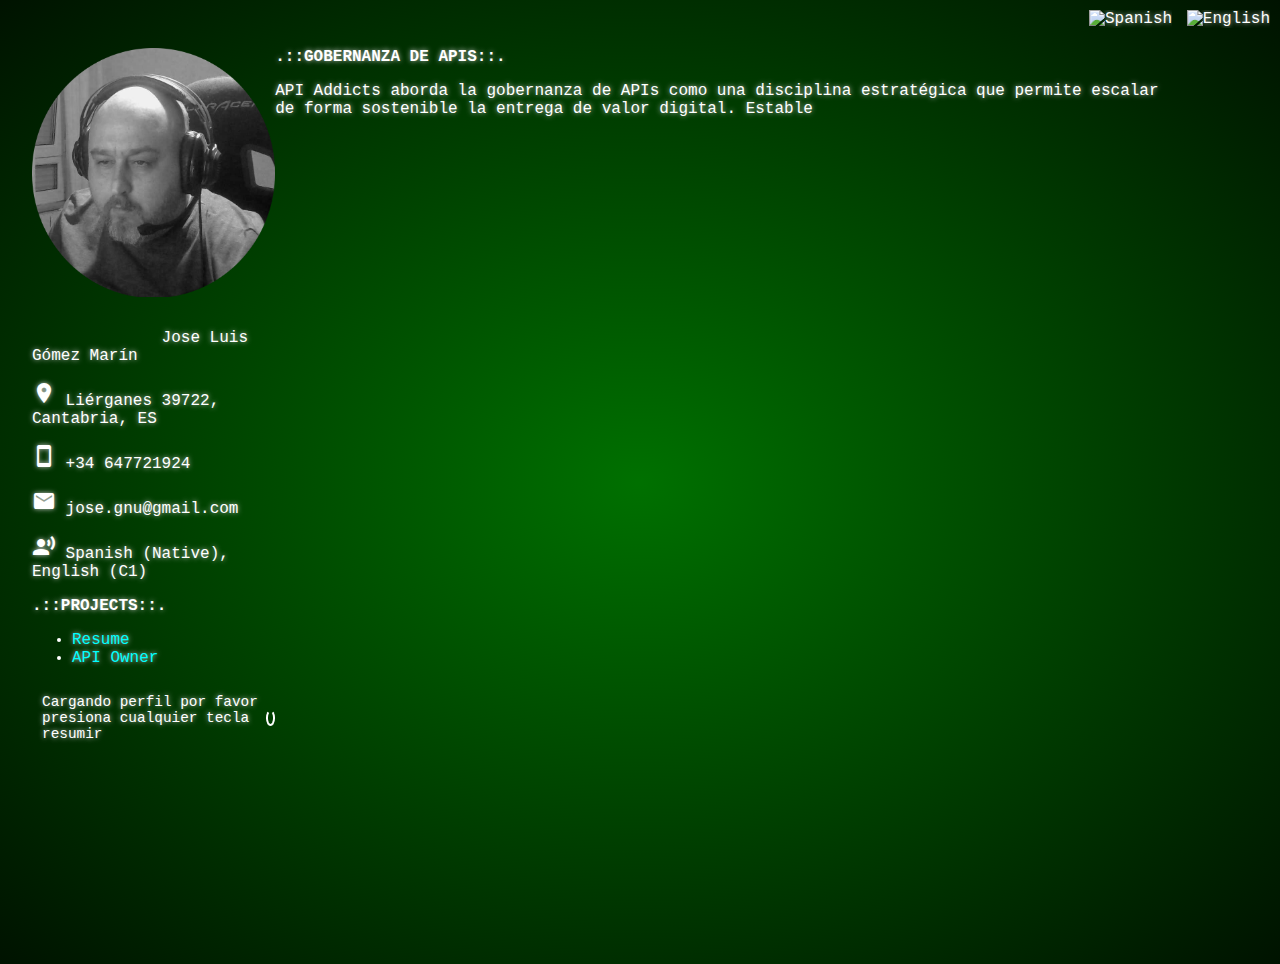
==== api_owner.html @ 357cba23 "adding  api_owner.html" ====
<!DOCTYPE html>
<html>
<head>
  <meta charset="utf-8" />
  <link rel="stylesheet" href="https://fonts.googleapis.com/icon?family=Material+Icons">
  <meta http-equiv="Cache-Control" content="no-store, no-cache, must-revalidate, max-age=0">
  <meta http-equiv="Pragma" content="no-cache">
  <meta http-equiv="Expires" content="0">
  <link rel="stylesheet" href="estilos.css">
</head>
<body>

  <div class="menu hidden">
    <p style="text-align: center;"><img src='img/mifoto.png' class="center" style="max-width: 100%; height: auto;"></p>
    <p><i class="material-icons">badge</i> Jose Luis Gómez Marín</p>
    <p><i class="material-icons">location_on</i> Liérganes 39722, Cantabria, ES</p>
    <p><i class="material-icons">smartphone</i> +34 647721924</p>
    <p><i class="material-icons">email</i> jose.gnu@gmail.com</p>
    <p><i class="material-icons">record_voice_over</i> Spanish (Native), English (C1)</p>

    <p><b>.::PROJECTS::.</b></p>
<ul>
  <li>
    <a href="resume.html" target="_blank" style="color: #00ffff; text-decoration: none;">
      Resume
    </a>
  </li>
  <li>
    <a href="api_owner.html" target="_blank" style="color: #00ffff; text-decoration: none;">
      API Owner
    </a>
  </li>
</ul>

    <div id="loading-message" class="loading-message">
      <span id="loading-text">Cargando datos, por favor presiona espacio para mostrar todo el texto</span>
      <div class="loading-animation"></div>
    </div>
  </div>

<div class="top-right-flags hidden" id="top-right-flags">
  <img src="https://upload.wikimedia.org/wikipedia/commons/thumb/9/9a/Flag_of_Spain.svg/1200px-Flag_of_Spain.svg.png" id="flag-es-top" alt="Spanish">
  <img src="https://upload.wikimedia.org/wikipedia/commons/8/83/Flag_of_the_United_Kingdom_%283-5%29.svg" id="flag-uk-top" alt="English">
</div>

<div class="mainContent" id="mainContent"></div>

<script>
var str_es = "<p><b>.::GOBERNANZA DE APIS::.</b></p><p>API Addicts aborda la gobernanza de APIs como una disciplina estratégica que permite escalar de forma sostenible la entrega de valor digital. Establece políticas, directrices y buenas prácticas para definir cómo deben diseñarse, desarrollarse, documentarse, versionarse, monitorizarse y retirarse las APIs.</p><p>Todo esto permite fomentar la reutilización, incrementar la calidad y seguridad, y facilitar la colaboración entre equipos.</p><p><b>.::CICLO DE VIDA DE LAS APIS::.</b></p><p>El ciclo de vida de las APIs gestionado por API Addicts se apoya en tecnologías clave:</p><ul><li><b>Diseño:</b> Stoplight, Swagger, Postman</li><li><b>Desarrollo:</b> Node.js, Spring Boot, FastAPI</li><li><b>Testing:</b> Postman, SoapUI, Newman</li><li><b>Deploy:</b> Jenkins, GitLab CI/CD, Docker, Kubernetes</li><li><b>Gobernanza:</b> Apigee, Azure API Management, Kong</li><li><b>Monitorización:</b> Prometheus, Grafana, ELK, DataDog</li></ul>";

var str_en = "<p><b>.::API GOVERNANCE::.</b></p><p>API Addicts addresses API governance as a strategic discipline to sustainably scale the delivery of digital value. It establishes policies, guidelines and best practices to define how APIs should be designed, developed, documented, versioned, monitored and retired.</p><p>All of this fosters reuse, increases quality and security, and facilitates team collaboration.</p><p><b>.::API LIFECYCLE::.</b></p><p>The API lifecycle managed by API Addicts relies on key technologies:</p><ul><li><b>Design:</b> Stoplight, Swagger, Postman</li><li><b>Development:</b> Node.js, Spring Boot, FastAPI</li><li><b>Testing:</b> Postman, SoapUI, Newman</li><li><b>Deploy:</b> Jenkins, GitLab CI/CD, Docker, Kubernetes</li><li><b>Governance:</b> Apigee, Azure API Management, Kong</li><li><b>Monitoring:</b> Prometheus, Grafana, ELK, DataDog</li></ul>";

var i = 0, isTag, text, typingInterval, currentContent;

function typeWriter(content) {
    currentContent = content;
    i = 0;
    text = '';
    function type() {
        text = content.slice(0, ++i);
        if (text === content) return completeLoading();
        document.getElementById('mainContent').innerHTML = text;
        var char = text.slice(-1);
        if( char === '<' ) isTag = true;
        if( char === '>' ) isTag = false;
        if (isTag) return type();
        typingInterval = setTimeout(type, 1);
    }
    type();
}

function showFullText() {
    clearTimeout(typingInterval);
    document.getElementById('mainContent').innerHTML = currentContent;
    completeLoading();
}

function completeLoading() {
    var loadingMessage = document.getElementById('loading-message');
    if (loadingMessage) loadingMessage.style.display = 'none';
}

function resetAndStart(content) {
    clearTimeout(typingInterval);
    document.getElementById('mainContent').innerHTML = '';
    startContent(content);
}

function startContent(content) {
    document.querySelector('.menu').classList.remove('hidden');
    document.getElementById('top-right-flags').classList.remove('hidden');
    document.getElementById('loading-message').style.display = 'flex';
    typeWriter(content);
}

document.getElementById('flag-es-top').addEventListener('click', function() {
    resetAndStart(str_es);
    updateLoadingMessage('es');
});

document.getElementById('flag-uk-top').addEventListener('click', function() {
    resetAndStart(str_en);
    updateLoadingMessage('en');
});

document.addEventListener('keydown', function() {
    showFullText();
});

function updateLoadingMessage(language) {
    var loadingText = document.getElementById('loading-text');
    loadingText.textContent = (language === 'es') ?
      'Cargando perfil por favor presiona cualquier tecla resumir' :
      'Loading profile please press any key to resume';
}

function getCookie(name) {
  const value = `; ${document.cookie}`;
  const parts = value.split(`; ${name}=`);
  if (parts.length === 2) return parts.pop().split(';').shift();
}

window.onload = function() {
  var lang = getCookie("selectedLanguage") || "es";
  var content = lang === "es" ? str_es : str_en;
  startContent(content);
  updateLoadingMessage(lang);
};
</script>

</body>
</html>
---- estilos.css ----
/* estilos.css */

body {
    background-color: black;
    background-image: radial-gradient(
      rgba(0, 150, 0, 0.75), black 120%
    );
    height: 100vh;
    margin: 0;
    overflow-y: scroll;
    padding: 2rem;
    color: white;
    font: 1rem Inconsolata, monospace;
    text-shadow: 0 0 5px #C8C8C8;
  }
  
  ::selection {
    background: #0080FF;
    text-shadow: none;
  }
  
  pre {
    margin: 0;
  }
  
  .menu {
    float: left;
    width: 20%;
    height: 80%;
    position: relative;
  }
  
  .mainContent {
    float: left;
    width: 75%;
    height: 80%;
  }
  
  .label {
    color: white;
    padding: 8px;
  }
  
  .label-keyword {
    background-color: #2196F3;
    color: white;
    padding: 8px 16px;
    border-radius: 3px;
    box-shadow: 2px 2px 5px #1a70c2, -2px -2px 5px #27b6ff;
    transition: box-shadow 0.3s ease;
  }
  
  .label-keyword:hover {
    box-shadow: inset 2px 2px 5px #1a70c2, inset -2px -2px 5px #27b6ff;
  }
  
  .language-selector {
    position: absolute;
    top: 50%;
    left: 50%;
    transform: translate(-50%, -50%);
    text-align: center;
  }
  
  .language-selector img {
    width: 60px;
    height: 40px;
    cursor: pointer;
    margin: 10px;
  }
  
  .language-selector-text {
    font-size: 1.5rem;
    margin-bottom: 20px;
  }
  
  .hidden {
    display: none;
  }
  
  .top-right-flags {
    position: absolute;
    top: 10px;
    right: 10px;
  }
  
  .top-right-flags img {
    width: 30px;
    height: 20px;
    cursor: pointer;
    margin-left: 5px;
  }
  
  .loading-message {
    position: absolute;
    bottom: 10px;
    left: 10px;
    font-size: 0.9rem;
    display: flex;
    align-items: center;
  }
  
  .loading-animation {
    margin-left: 5px;
    border: 2px solid white;
    border-top: 2px solid transparent;
    border-radius: 50%;
    width: 12px;
    height: 12px;
    animation: spin 1s linear infinite;
  }
  
  @keyframes spin {
    0% { transform: rotate(0deg); }
    100% { transform: rotate(360deg); }
  }
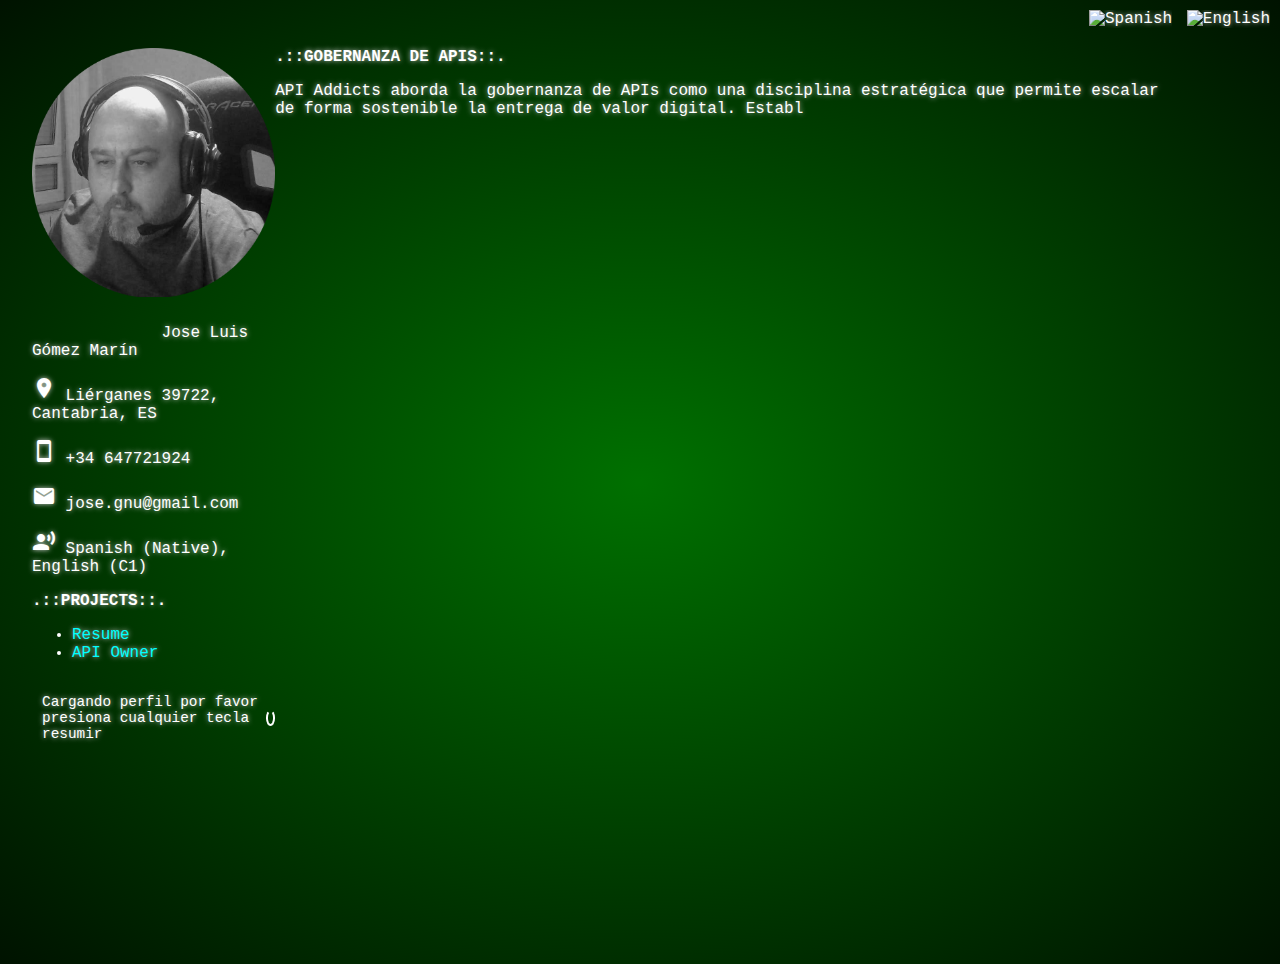
==== commit 4b2dc83e: "adding  api_owner.html" ====
--- a/api_owner.html
+++ b/api_owner.html
@@ -11,7 +11,7 @@
 <body>
 
   <div class="menu hidden">
-    <p style="text-align: center;"><img src='img/mifoto.png' class="center" style="max-width: 100%; height: auto;"></p>
+    <p style="text-align: center;"><img src='img/mifoto.png'></p>
     <p><i class="material-icons">badge</i> Jose Luis Gómez Marín</p>
     <p><i class="material-icons">location_on</i> Liérganes 39722, Cantabria, ES</p>
     <p><i class="material-icons">smartphone</i> +34 647721924</p>
--- a/estilos.css
+++ b/estilos.css
@@ -109,6 +109,14 @@
     height: 12px;
     animation: spin 1s linear infinite;
   }
+
+  .menu img {
+    max-width: 100%;
+    max-height: 250px;
+    object-fit: contain;
+    display: block;
+    margin: 0 auto;
+  }
   
   @keyframes spin {
     0% { transform: rotate(0deg); }
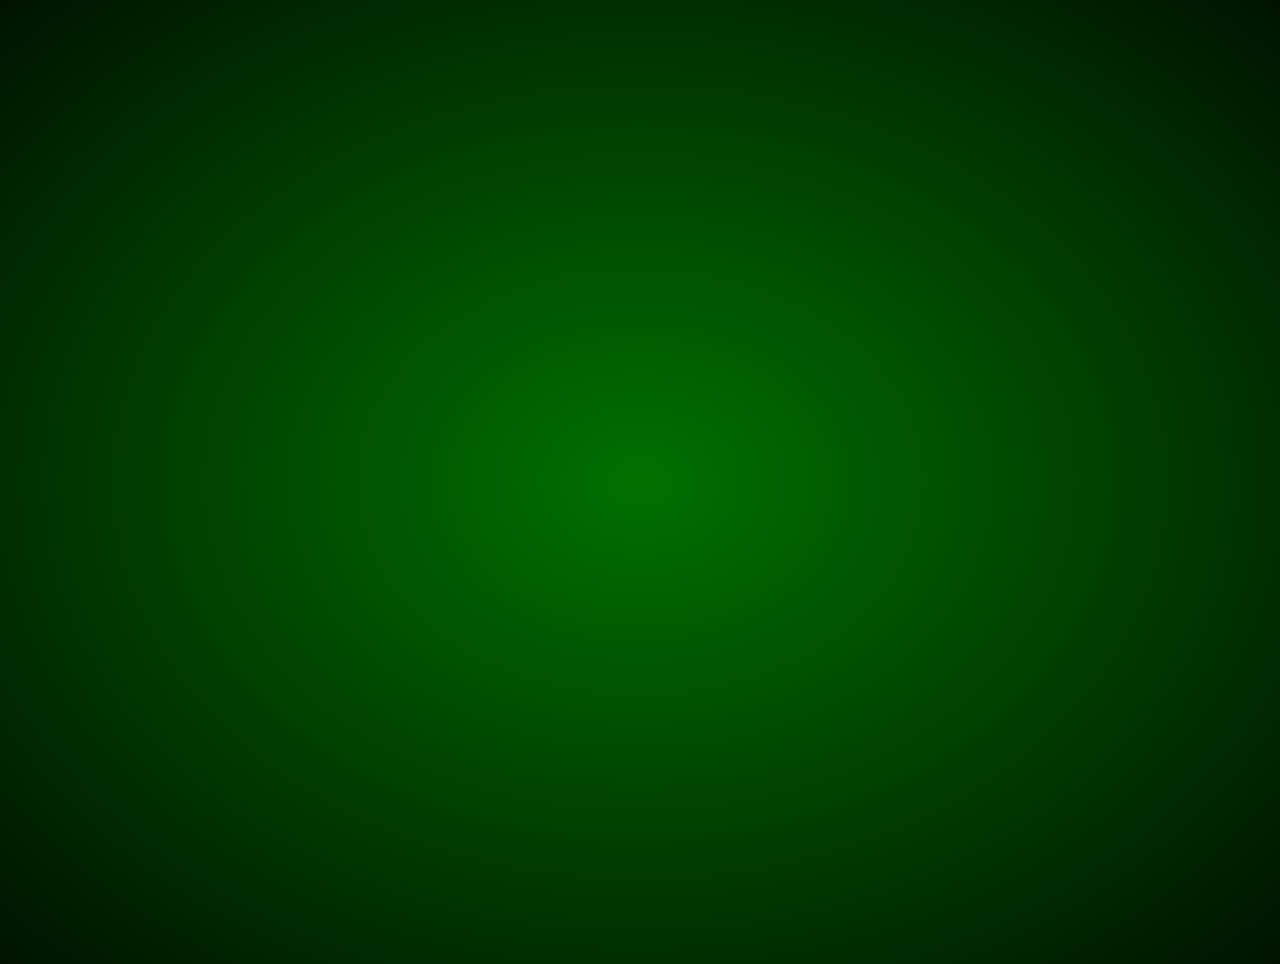
==== commit f23380c5: "adding  api_owner.html" ====
--- a/api_owner.html
+++ b/api_owner.html
@@ -46,9 +46,23 @@
 <div class="mainContent" id="mainContent"></div>
 
 <script>
-var str_es = "<p><b>.::GOBERNANZA DE APIS::.</b></p><p>API Addicts aborda la gobernanza de APIs como una disciplina estratégica que permite escalar de forma sostenible la entrega de valor digital. Establece políticas, directrices y buenas prácticas para definir cómo deben diseñarse, desarrollarse, documentarse, versionarse, monitorizarse y retirarse las APIs.</p><p>Todo esto permite fomentar la reutilización, incrementar la calidad y seguridad, y facilitar la colaboración entre equipos.</p><p><b>.::CICLO DE VIDA DE LAS APIS::.</b></p><p>El ciclo de vida de las APIs gestionado por API Addicts se apoya en tecnologías clave:</p><ul><li><b>Diseño:</b> Stoplight, Swagger, Postman</li><li><b>Desarrollo:</b> Node.js, Spring Boot, FastAPI</li><li><b>Testing:</b> Postman, SoapUI, Newman</li><li><b>Deploy:</b> Jenkins, GitLab CI/CD, Docker, Kubernetes</li><li><b>Gobernanza:</b> Apigee, Azure API Management, Kong</li><li><b>Monitorización:</b> Prometheus, Grafana, ELK, DataDog</li></ul>";
+var str_es = "<p><b>.::GOBERNANZA DE APIS::.</b></p><p>API Addicts aborda la gobernanza de APIs como una disciplina estratégica que permite escalar de forma sostenible la entrega de valor digital. Establece políticas, directrices y buenas prácticas para definir cómo deben diseñarse, desarrollarse, documentarse, versionarse, monitorizarse y retirarse las APIs.</p><p>Todo esto permite fomentar la reutilización, incrementar la calidad y seguridad, y facilitar la colaboración entre equipos.</p><p><b>.::CICLO DE VIDA DE LAS APIS::.</b></p><p>El ciclo de vida de las APIs gestionado por API Addicts se apoya en tecnologías clave:</p><ul>
+<li><b>Diseño:</b> Stoplight, Swagger, Postman. En esta fase se definen los contratos de la API, los modelos de datos y los endpoints. Una buena definición desde el inicio garantiza claridad y facilita la validación temprana.</li>
+<li><b>Desarrollo:</b> Node.js, Spring Boot, FastAPI. Aquí se implementa la lógica definida, utilizando frameworks que permiten mantener calidad, rendimiento y escalabilidad.</li>
+<li><b>Testing:</b> Postman, SoapUI, Newman. Se automatizan y validan los distintos escenarios funcionales y no funcionales para asegurar la robustez de la API antes de pasar a producción.</li>
+<li><b>Deploy:</b> Jenkins, GitLab CI/CD, Docker, Kubernetes. Las APIs se integran en pipelines CI/CD para un despliegue automático, seguro y repetible en entornos productivos.</li>
+<li><b>Gobernanza:</b> Apigee, Azure API Management, Kong. Se aplican políticas de seguridad, control de tráfico, versionado, monetización y publicación a los consumidores internos o externos.</li>
+<li><b>Monitorización:</b> Prometheus, Grafana, ELK, DataDog. Se evalúa el rendimiento, disponibilidad y errores en tiempo real, permitiendo acciones proactivas y mejora continua.</li>
+</ul>";
 
-var str_en = "<p><b>.::API GOVERNANCE::.</b></p><p>API Addicts addresses API governance as a strategic discipline to sustainably scale the delivery of digital value. It establishes policies, guidelines and best practices to define how APIs should be designed, developed, documented, versioned, monitored and retired.</p><p>All of this fosters reuse, increases quality and security, and facilitates team collaboration.</p><p><b>.::API LIFECYCLE::.</b></p><p>The API lifecycle managed by API Addicts relies on key technologies:</p><ul><li><b>Design:</b> Stoplight, Swagger, Postman</li><li><b>Development:</b> Node.js, Spring Boot, FastAPI</li><li><b>Testing:</b> Postman, SoapUI, Newman</li><li><b>Deploy:</b> Jenkins, GitLab CI/CD, Docker, Kubernetes</li><li><b>Governance:</b> Apigee, Azure API Management, Kong</li><li><b>Monitoring:</b> Prometheus, Grafana, ELK, DataDog</li></ul>";
+var str_en = "<p><b>.::API GOVERNANCE::.</b></p><p>API Addicts addresses API governance as a strategic discipline to sustainably scale the delivery of digital value. It establishes policies, guidelines and best practices to define how APIs should be designed, developed, documented, versioned, monitored and retired.</p><p>All of this fosters reuse, increases quality and security, and facilitates team collaboration.</p><p><b>.::API LIFECYCLE::.</b></p><p>The API lifecycle managed by API Addicts relies on key technologies:</p><ul>
+<li><b>Design:</b> Stoplight, Swagger, Postman. This phase defines the API contracts, data models, and endpoints. A strong design ensures clarity and enables early validation.</li>
+<li><b>Development:</b> Node.js, Spring Boot, FastAPI. Implementation of the business logic using robust frameworks that provide scalability, maintainability, and performance.</li>
+<li><b>Testing:</b> Postman, SoapUI, Newman. Automated and manual testing are used to validate both functional and non-functional scenarios, ensuring the API is production-ready.</li>
+<li><b>Deploy:</b> Jenkins, GitLab CI/CD, Docker, Kubernetes. APIs are deployed through CI/CD pipelines in a reliable, automated and repeatable way across environments.</li>
+<li><b>Governance:</b> Apigee, Azure API Management, Kong. Security, rate-limiting, versioning, monetization and exposure are managed through these platforms for internal and external consumers.</li>
+<li><b>Monitoring:</b> Prometheus, Grafana, ELK, DataDog. Metrics and logs are collected to track performance, availability and errors in real-time, enabling proactive response and improvement.</li>
+</ul>";
 
 var i = 0, isTag, text, typingInterval, currentContent;
 
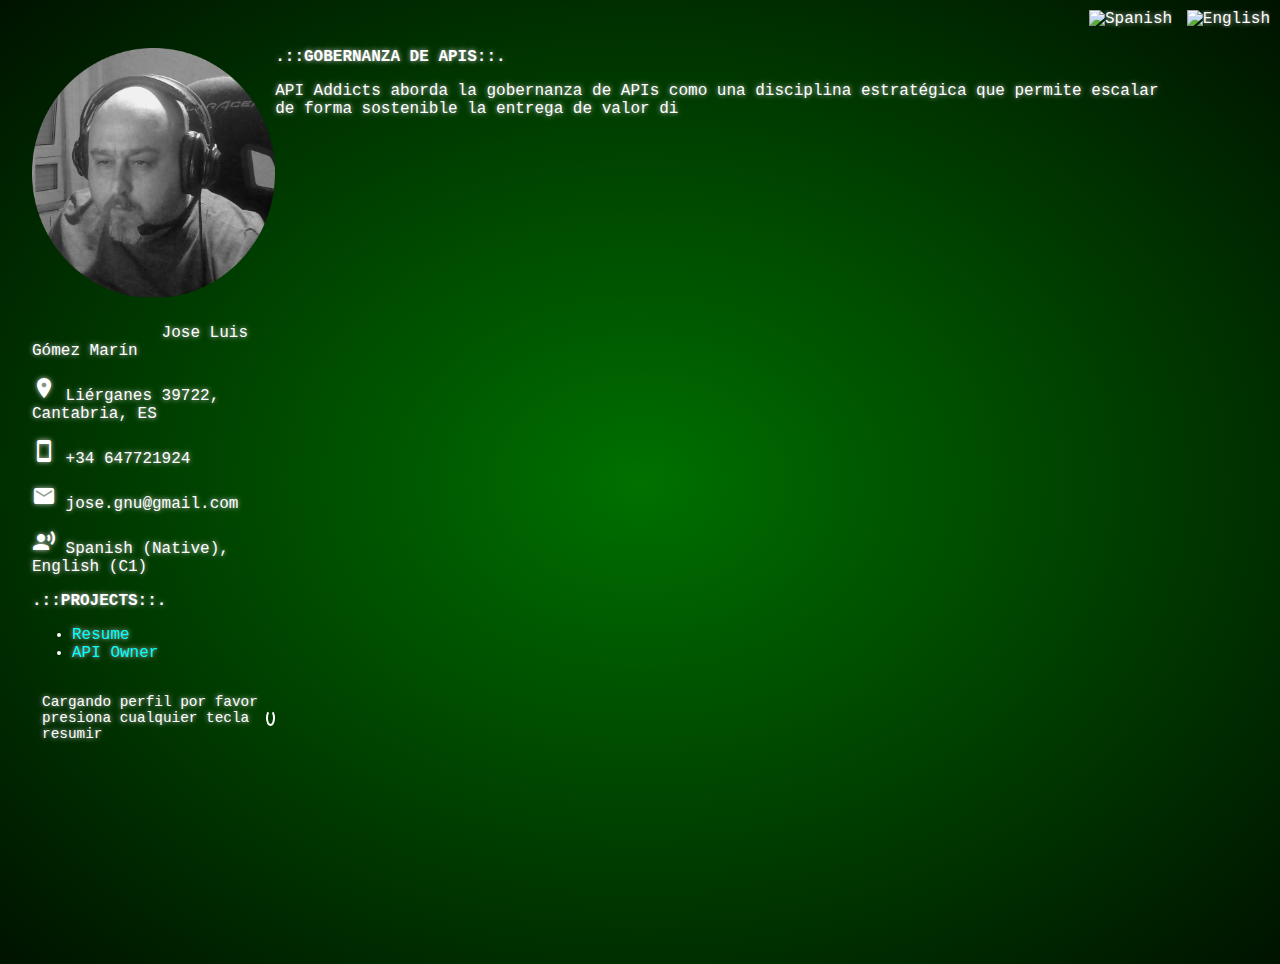
==== commit 75ac23ee: "adding  api_owner.html" ====
--- a/api_owner.html
+++ b/api_owner.html
@@ -46,23 +46,9 @@
 <div class="mainContent" id="mainContent"></div>
 
 <script>
-var str_es = "<p><b>.::GOBERNANZA DE APIS::.</b></p><p>API Addicts aborda la gobernanza de APIs como una disciplina estratégica que permite escalar de forma sostenible la entrega de valor digital. Establece políticas, directrices y buenas prácticas para definir cómo deben diseñarse, desarrollarse, documentarse, versionarse, monitorizarse y retirarse las APIs.</p><p>Todo esto permite fomentar la reutilización, incrementar la calidad y seguridad, y facilitar la colaboración entre equipos.</p><p><b>.::CICLO DE VIDA DE LAS APIS::.</b></p><p>El ciclo de vida de las APIs gestionado por API Addicts se apoya en tecnologías clave:</p><ul>
-<li><b>Diseño:</b> Stoplight, Swagger, Postman. En esta fase se definen los contratos de la API, los modelos de datos y los endpoints. Una buena definición desde el inicio garantiza claridad y facilita la validación temprana.</li>
-<li><b>Desarrollo:</b> Node.js, Spring Boot, FastAPI. Aquí se implementa la lógica definida, utilizando frameworks que permiten mantener calidad, rendimiento y escalabilidad.</li>
-<li><b>Testing:</b> Postman, SoapUI, Newman. Se automatizan y validan los distintos escenarios funcionales y no funcionales para asegurar la robustez de la API antes de pasar a producción.</li>
-<li><b>Deploy:</b> Jenkins, GitLab CI/CD, Docker, Kubernetes. Las APIs se integran en pipelines CI/CD para un despliegue automático, seguro y repetible en entornos productivos.</li>
-<li><b>Gobernanza:</b> Apigee, Azure API Management, Kong. Se aplican políticas de seguridad, control de tráfico, versionado, monetización y publicación a los consumidores internos o externos.</li>
-<li><b>Monitorización:</b> Prometheus, Grafana, ELK, DataDog. Se evalúa el rendimiento, disponibilidad y errores en tiempo real, permitiendo acciones proactivas y mejora continua.</li>
-</ul>";
+var str_es = "<p><b>.::GOBERNANZA DE APIS::.</b></p><p>API Addicts aborda la gobernanza de APIs como una disciplina estratégica que permite escalar de forma sostenible la entrega de valor digital. Establece políticas, directrices y buenas prácticas para definir cómo deben diseñarse, desarrollarse, documentarse, versionarse, monitorizarse y retirarse las APIs.</p><p>Todo esto permite fomentar la reutilización, incrementar la calidad y seguridad, y facilitar la colaboración entre equipos.</p><p><b>.::CICLO DE VIDA DE LAS APIS::.</b></p><p>El ciclo de vida de las APIs gestionado por API Addicts se apoya en tecnologías clave:</p><ul><li><b>Diseño:</b>: En esta fase se definen contratos, modelos de datos y endpoints. Una buena definición garantiza claridad y facilita la validación temprana. Stoplight, Swagger, Postman</li><li><b>Desarrollo:</b>: Aquí se implementa la lógica definida, utilizando frameworks que aseguran calidad, rendimiento y escalabilidad. Node.js, Spring Boot, FastAPI</li><li><b>Testing:</b>: Validación de escenarios funcionales y no funcionales para asegurar la robustez antes del despliegue. Postman, SoapUI, Newman</li><li><b>Deploy:</b>: Uso de pipelines CI/CD para un despliegue automático, seguro y repetible en entornos productivos. Jenkins, GitLab CI/CD, Docker, Kubernetes</li><li><b>Gobernanza:</b>: Aplicación de políticas de seguridad, control, versionado y publicación de APIs. Apigee, Azure API Management, Kong</li><li><b>Monitorización:</b>: Evaluación continua del rendimiento, disponibilidad y errores para mejora continua. Prometheus, Grafana, ELK, DataDog</li></ul>";
 
-var str_en = "<p><b>.::API GOVERNANCE::.</b></p><p>API Addicts addresses API governance as a strategic discipline to sustainably scale the delivery of digital value. It establishes policies, guidelines and best practices to define how APIs should be designed, developed, documented, versioned, monitored and retired.</p><p>All of this fosters reuse, increases quality and security, and facilitates team collaboration.</p><p><b>.::API LIFECYCLE::.</b></p><p>The API lifecycle managed by API Addicts relies on key technologies:</p><ul>
-<li><b>Design:</b> Stoplight, Swagger, Postman. This phase defines the API contracts, data models, and endpoints. A strong design ensures clarity and enables early validation.</li>
-<li><b>Development:</b> Node.js, Spring Boot, FastAPI. Implementation of the business logic using robust frameworks that provide scalability, maintainability, and performance.</li>
-<li><b>Testing:</b> Postman, SoapUI, Newman. Automated and manual testing are used to validate both functional and non-functional scenarios, ensuring the API is production-ready.</li>
-<li><b>Deploy:</b> Jenkins, GitLab CI/CD, Docker, Kubernetes. APIs are deployed through CI/CD pipelines in a reliable, automated and repeatable way across environments.</li>
-<li><b>Governance:</b> Apigee, Azure API Management, Kong. Security, rate-limiting, versioning, monetization and exposure are managed through these platforms for internal and external consumers.</li>
-<li><b>Monitoring:</b> Prometheus, Grafana, ELK, DataDog. Metrics and logs are collected to track performance, availability and errors in real-time, enabling proactive response and improvement.</li>
-</ul>";
+var str_en = "<p><b>.::API GOVERNANCE::.</b></p><p>API Addicts addresses API governance as a strategic discipline to sustainably scale the delivery of digital value. It establishes policies, guidelines and best practices to define how APIs should be designed, developed, documented, versioned, monitored and retired.</p><p>All of this fosters reuse, increases quality and security, and facilitates team collaboration.</p><p><b>.::API LIFECYCLE::.</b></p><p>The API lifecycle managed by API Addicts relies on key technologies:</p><ul><li><b>Design:</b>: This phase defines contracts, data models, and endpoints. Good design ensures clarity and early validation. Stoplight, Swagger, Postman</li><li><b>Development:</b>: Implementation of business logic using frameworks that ensure quality, scalability, and performance. Node.js, Spring Boot, FastAPI</li><li><b>Testing:</b>: Validation of functional and non-functional scenarios to ensure robustness before deployment. Postman, SoapUI, Newman</li><li><b>Deploy:</b>: Using CI/CD pipelines for automated, secure, and repeatable deployment in production environments. Jenkins, GitLab CI/CD, Docker, Kubernetes</li><li><b>Governance:</b>: Applying security policies, traffic control, versioning, and API publishing. Apigee, Azure API Management, Kong</li><li><b>Monitoring:</b>: Ongoing assessment of performance, availability, and errors to support continuous improvement. Prometheus, Grafana, ELK, DataDog</li></ul>";
 
 var i = 0, isTag, text, typingInterval, currentContent;
 
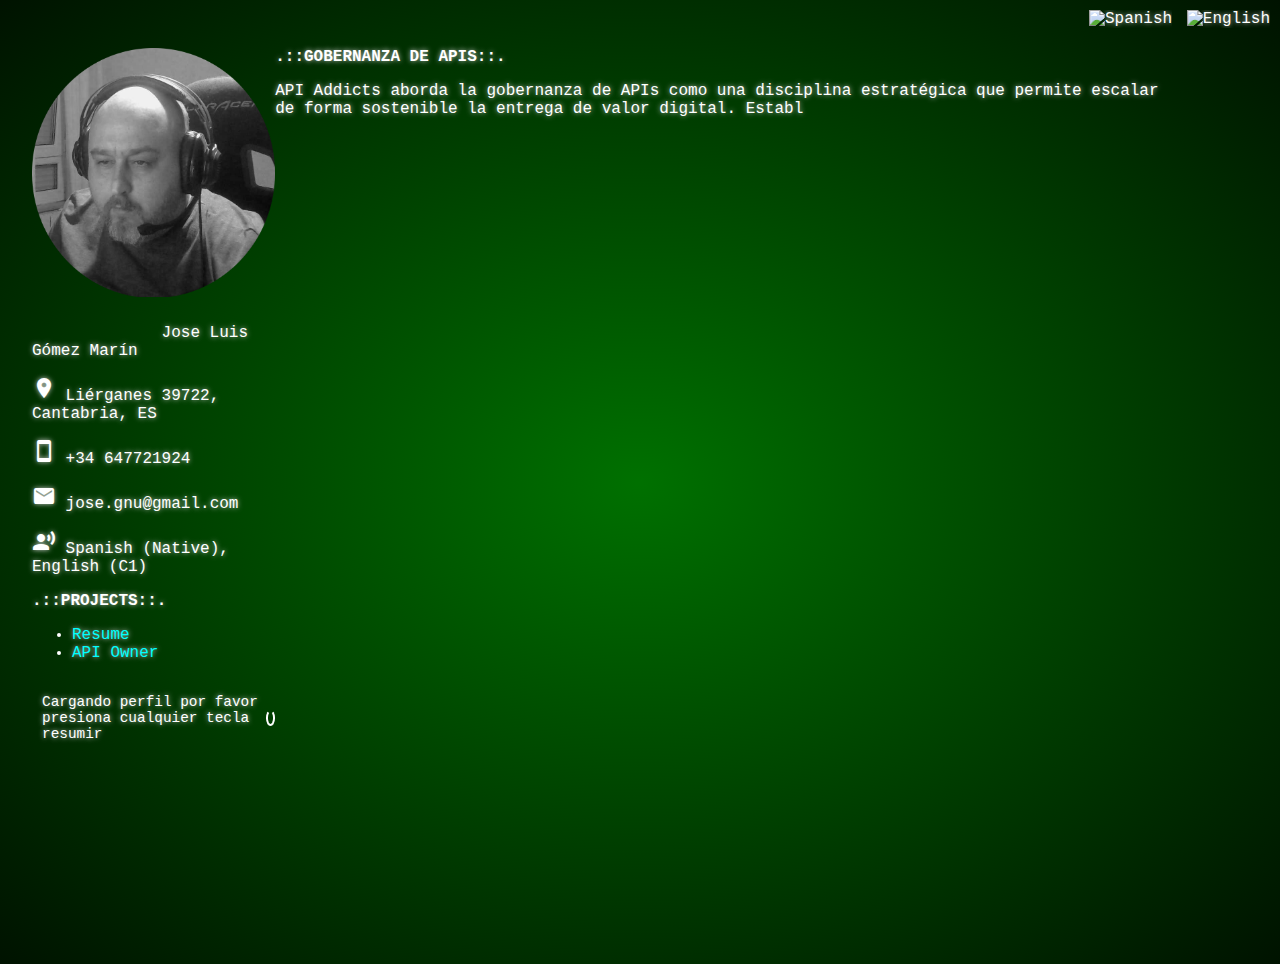
==== commit 56a0aff3: "adding  api_owner.html" ====
--- a/api_owner.html
+++ b/api_owner.html
@@ -46,9 +46,9 @@
 <div class="mainContent" id="mainContent"></div>
 
 <script>
-var str_es = "<p><b>.::GOBERNANZA DE APIS::.</b></p><p>API Addicts aborda la gobernanza de APIs como una disciplina estratégica que permite escalar de forma sostenible la entrega de valor digital. Establece políticas, directrices y buenas prácticas para definir cómo deben diseñarse, desarrollarse, documentarse, versionarse, monitorizarse y retirarse las APIs.</p><p>Todo esto permite fomentar la reutilización, incrementar la calidad y seguridad, y facilitar la colaboración entre equipos.</p><p><b>.::CICLO DE VIDA DE LAS APIS::.</b></p><p>El ciclo de vida de las APIs gestionado por API Addicts se apoya en tecnologías clave:</p><ul><li><b>Diseño:</b>: En esta fase se definen contratos, modelos de datos y endpoints. Una buena definición garantiza claridad y facilita la validación temprana. Stoplight, Swagger, Postman</li><li><b>Desarrollo:</b>: Aquí se implementa la lógica definida, utilizando frameworks que aseguran calidad, rendimiento y escalabilidad. Node.js, Spring Boot, FastAPI</li><li><b>Testing:</b>: Validación de escenarios funcionales y no funcionales para asegurar la robustez antes del despliegue. Postman, SoapUI, Newman</li><li><b>Deploy:</b>: Uso de pipelines CI/CD para un despliegue automático, seguro y repetible en entornos productivos. Jenkins, GitLab CI/CD, Docker, Kubernetes</li><li><b>Gobernanza:</b>: Aplicación de políticas de seguridad, control, versionado y publicación de APIs. Apigee, Azure API Management, Kong</li><li><b>Monitorización:</b>: Evaluación continua del rendimiento, disponibilidad y errores para mejora continua. Prometheus, Grafana, ELK, DataDog</li></ul>";
+var str_es = "<p><b>.::GOBERNANZA DE APIS::.</b></p><p>API Addicts aborda la gobernanza de APIs como una disciplina estratégica que permite escalar de forma sostenible la entrega de valor digital. Establece políticas, directrices y buenas prácticas para definir cómo deben diseñarse, desarrollarse, documentarse, versionarse, monitorizarse y retirarse las APIs.</p><p>Todo esto permite fomentar la reutilización, incrementar la calidad y seguridad, y facilitar la colaboración entre equipos.</p><p><b>.::CICLO DE VIDA DE LAS APIS::.</b></p><p>El ciclo de vida de las APIs gestionado por API Addicts se apoya en tecnologías clave:</p><ul><li><b>Diseño:</b>: En esta fase se definen contratos, modelos de datos y endpoints. Una buena definición garantiza claridad y facilita la validación temprana. Stoplight, Swagger, Postman</li><li><b>Desarrollo:</b>: Aquí se implementa la lógica definida, utilizando frameworks que aseguran calidad, rendimiento y escalabilidad. Node.js, Spring Boot, FastAPI</li><li><b>Testing:</b>: Validación de escenarios funcionales y no funcionales para asegurar la robustez antes del despliegue. Postman, SoapUI, Newman</li><li><b>Deploy:</b>: Uso de pipelines CI/CD para un despliegue automático, seguro y repetible en entornos productivos. Jenkins, GitLab CI/CD, Docker, Kubernetes</li><li><b>Gobernanza:</b>: Aplicación de políticas de seguridad, control, versionado y publicación de APIs. Apigee, Azure API Management, Kong</li><li><b>Monitorización:</b>: Evaluación continua del rendimiento, disponibilidad y errores para mejora continua. Prometheus, Grafana, ELK, DataDog</li></ul>\<p style='text-align:center;'><img src='img/api_owner_lifecycle.png' style='max-width:100%; height:auto; border:2px solid #00ff00; padding:10px;'></p>";
 
-var str_en = "<p><b>.::API GOVERNANCE::.</b></p><p>API Addicts addresses API governance as a strategic discipline to sustainably scale the delivery of digital value. It establishes policies, guidelines and best practices to define how APIs should be designed, developed, documented, versioned, monitored and retired.</p><p>All of this fosters reuse, increases quality and security, and facilitates team collaboration.</p><p><b>.::API LIFECYCLE::.</b></p><p>The API lifecycle managed by API Addicts relies on key technologies:</p><ul><li><b>Design:</b>: This phase defines contracts, data models, and endpoints. Good design ensures clarity and early validation. Stoplight, Swagger, Postman</li><li><b>Development:</b>: Implementation of business logic using frameworks that ensure quality, scalability, and performance. Node.js, Spring Boot, FastAPI</li><li><b>Testing:</b>: Validation of functional and non-functional scenarios to ensure robustness before deployment. Postman, SoapUI, Newman</li><li><b>Deploy:</b>: Using CI/CD pipelines for automated, secure, and repeatable deployment in production environments. Jenkins, GitLab CI/CD, Docker, Kubernetes</li><li><b>Governance:</b>: Applying security policies, traffic control, versioning, and API publishing. Apigee, Azure API Management, Kong</li><li><b>Monitoring:</b>: Ongoing assessment of performance, availability, and errors to support continuous improvement. Prometheus, Grafana, ELK, DataDog</li></ul>";
+var str_en = "<p><b>.::API GOVERNANCE::.</b></p><p>API Addicts addresses API governance as a strategic discipline to sustainably scale the delivery of digital value. It establishes policies, guidelines and best practices to define how APIs should be designed, developed, documented, versioned, monitored and retired.</p><p>All of this fosters reuse, increases quality and security, and facilitates team collaboration.</p><p><b>.::API LIFECYCLE::.</b></p><p>The API lifecycle managed by API Addicts relies on key technologies:</p><ul><li><b>Design:</b>: This phase defines contracts, data models, and endpoints. Good design ensures clarity and early validation. Stoplight, Swagger, Postman</li><li><b>Development:</b>: Implementation of business logic using frameworks that ensure quality, scalability, and performance. Node.js, Spring Boot, FastAPI</li><li><b>Testing:</b>: Validation of functional and non-functional scenarios to ensure robustness before deployment. Postman, SoapUI, Newman</li><li><b>Deploy:</b>: Using CI/CD pipelines for automated, secure, and repeatable deployment in production environments. Jenkins, GitLab CI/CD, Docker, Kubernetes</li><li><b>Governance:</b>: Applying security policies, traffic control, versioning, and API publishing. Apigee, Azure API Management, Kong</li><li><b>Monitoring:</b>: Ongoing assessment of performance, availability, and errors to support continuous improvement. Prometheus, Grafana, ELK, DataDog</li></ul>\<p style='text-align:center;'><img src='img/api_owner_lifecycle.png' style='max-width:100%; height:auto; border:2px solid #00ff00; padding:10px;'></p>";
 
 var i = 0, isTag, text, typingInterval, currentContent;
 
